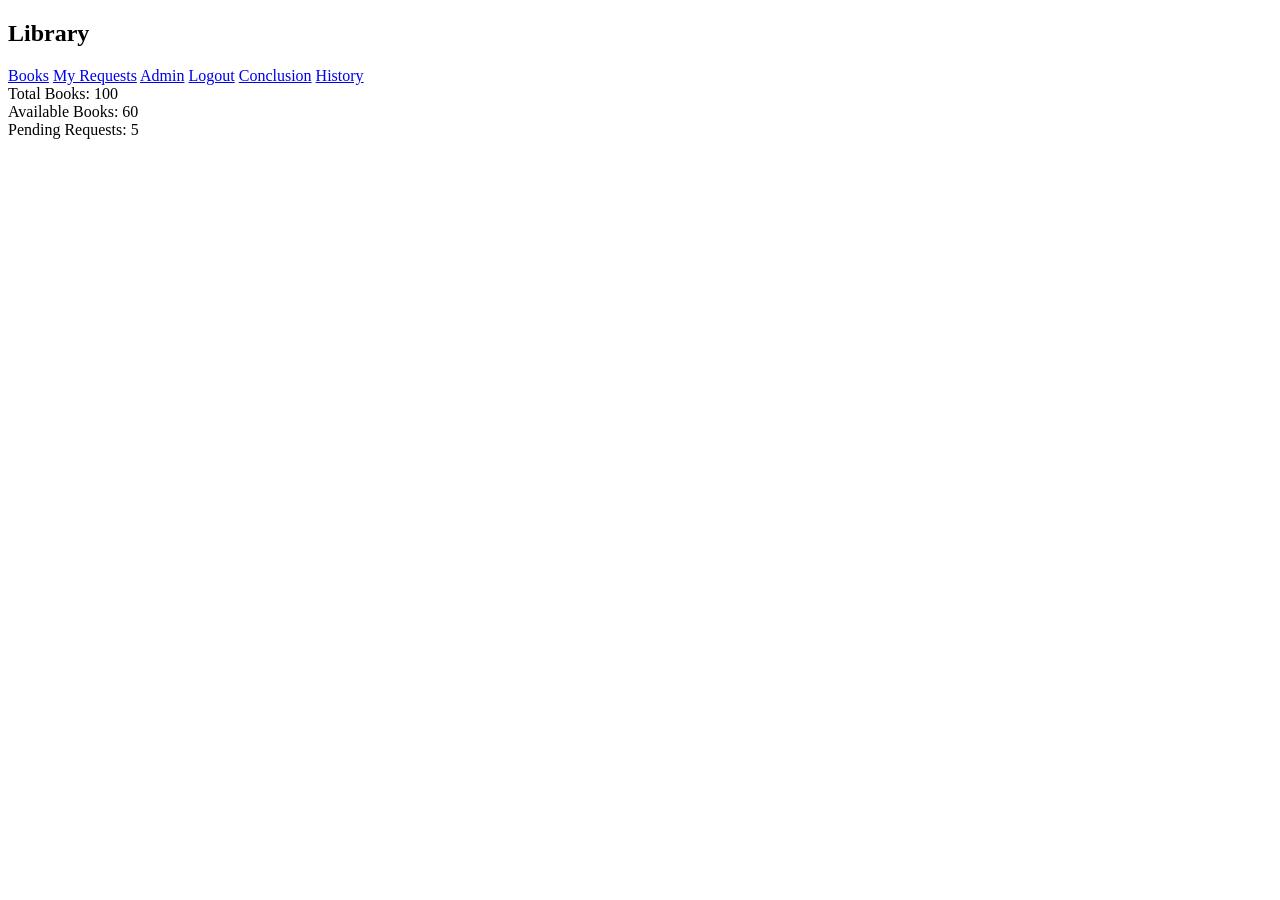
==== dashboard.html @ 54851a9c "Add files via upload" ====
<!DOCTYPE html>
<html>
<head>
    <title>Dashboard</title>
    <link rel="stylesheet" href="css/style.css">
</head>
<body class="page-dashboard">

<div class="navbar">
    <h2>Library</h2>
    <div>
        <a href="books.html">Books</a>
        <a href="requests.html">My Requests</a>
        <a href="admin.html">Admin</a>
        <a href="index.html">Logout</a>
        <a href="conclusion.html">Conclusion</a>
        <a href="history.html">History</a>
    </div>
</div>

<div class="container">
    <div class="card">Total Books: 100</div>
    <div class="card">Available Books: 60</div>
    <div class="card">Pending Requests: 5</div>
</div>

</body>
</html>
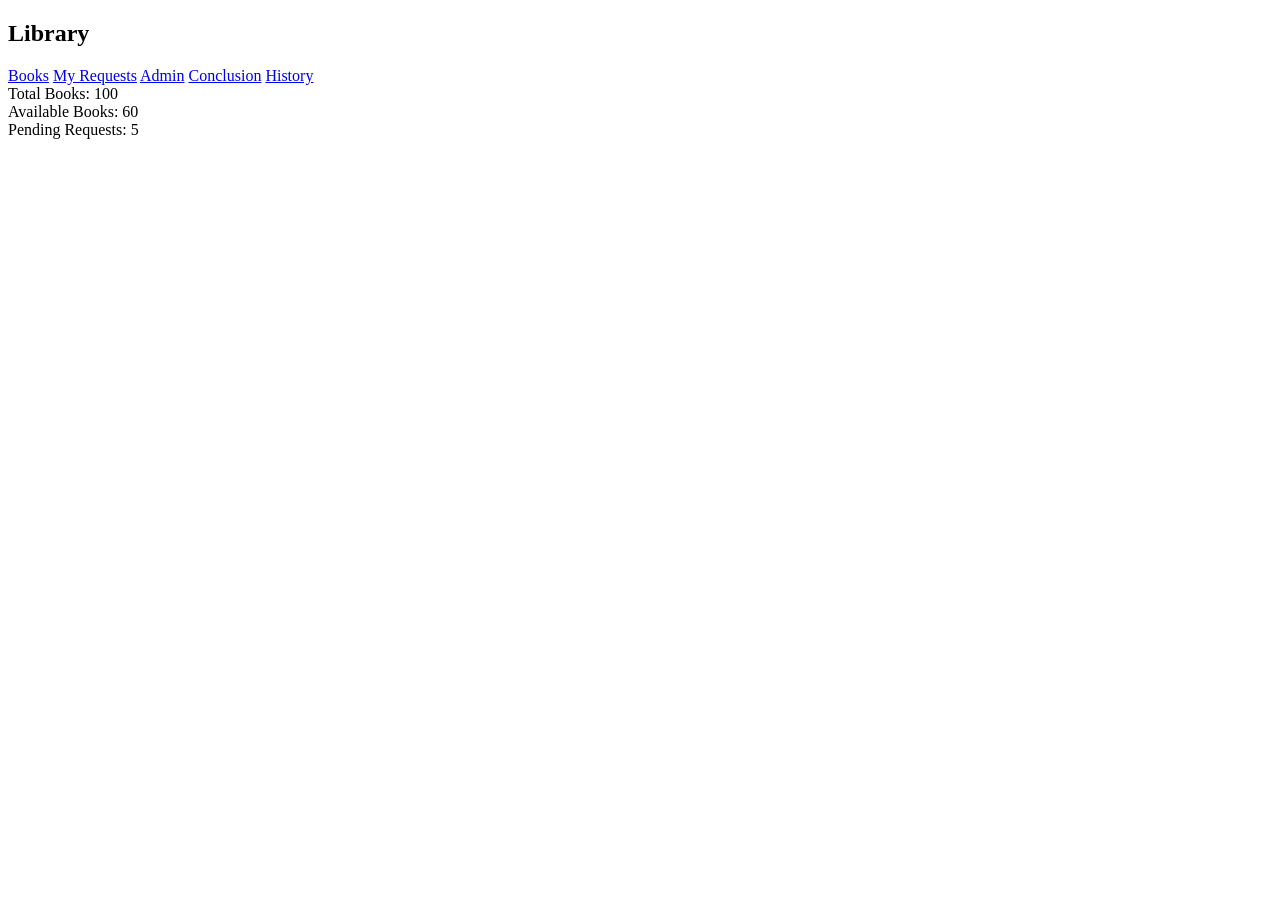
==== commit 309d8d51: "Format dashboard.html for better readability" ====
--- a/dashboard.html
+++ b/dashboard.html
@@ -12,7 +12,6 @@
         <a href="books.html">Books</a>
         <a href="requests.html">My Requests</a>
         <a href="admin.html">Admin</a>
-        <a href="index.html">Logout</a>
         <a href="conclusion.html">Conclusion</a>
         <a href="history.html">History</a>
     </div>
